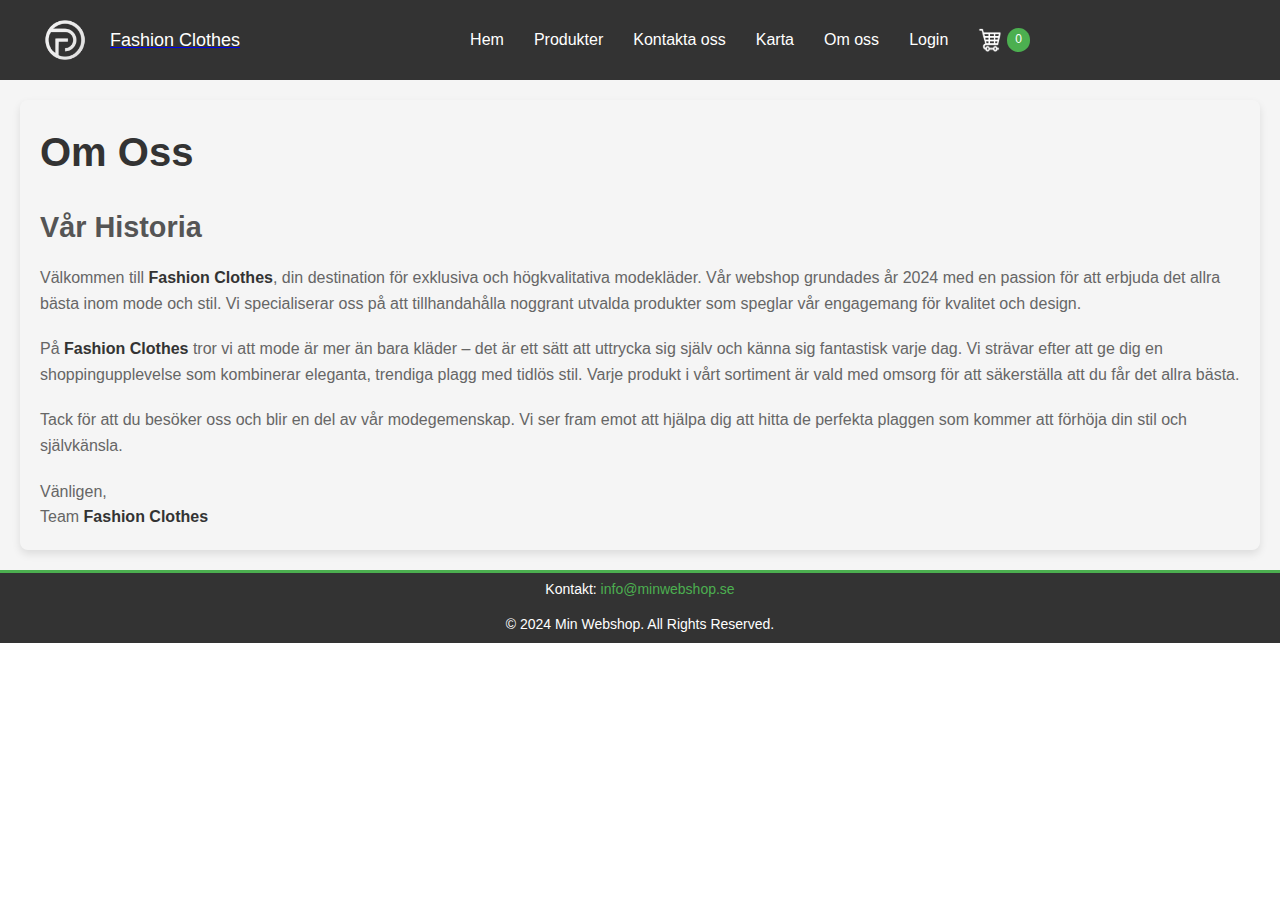
==== about.html @ 51f4e8d5 "project" ====
<!DOCTYPE html>
<html lang="sv">
<head>
    <meta charset="UTF-8">
    <meta name="viewport" content="width=device-width, initial-scale=1.0">
    <meta name="description" content="Lär känna oss på Min Webshop, din destination för högkvalitativa kläder.">
    <title>Om oss - Min Webshop</title>
    <link rel="stylesheet" href="style.css">
</head>
<body>
    <header>
        <a href="index.html" class="logo">
            <img src="img/logo.png" alt="Min Webshop Logo" class="logo-img">
            <span class="logo-text">Fashion Clothes</span>
        </a>
        
        <input type="checkbox" id="menu-toggle" class="menu-toggle">
        <label for="menu-toggle" class="hamburger">&#9776;</label>
        <nav>
            <ul>
                <li><a href="index.html">Hem</a></li>
                <li><a href="products.html">Produkter</a></li>
                <li><a href="contact.html">Kontakta oss</a></li>
                <li><a href="map.html">Karta</a></li>
                <li><a href="about.html">Om oss</a></li>
                <li><a href="login.html">Login</a></li>
                <li>
                    <a href="cart.html" class="cart-link">
                        <img src="img/cart-icon.png" alt="Varukorg" class="cart-icon">
                        <span id="cart-count">0</span>
                    </a>
                </li>
            </ul>
        </nav>
        <label for="menu-toggle" class="close">&times;</label>
    </header>

    <main>
        <section>
            <h1>Om Oss</h1>
            <h2>Vår Historia</h2>
            <p>
                Välkommen till <strong>Fashion Clothes</strong>, din destination för exklusiva och högkvalitativa modekläder. Vår webshop grundades år 2024 med en passion för att erbjuda det allra bästa inom mode och stil. Vi specialiserar oss på att tillhandahålla noggrant utvalda produkter som speglar vår engagemang för kvalitet och design.
            </p>
            <p>
                På <strong>Fashion Clothes</strong> tror vi att mode är mer än bara kläder – det är ett sätt att uttrycka sig själv och känna sig fantastisk varje dag. Vi strävar efter att ge dig en shoppingupplevelse som kombinerar eleganta, trendiga plagg med tidlös stil. Varje produkt i vårt sortiment är vald med omsorg för att säkerställa att du får det allra bästa.
            </p>
            <p>
                Tack för att du besöker oss och blir en del av vår modegemenskap. Vi ser fram emot att hjälpa dig att hitta de perfekta plaggen som kommer att förhöja din stil och självkänsla.
            </p>
            <p>
                Vänligen,<br>
                Team <strong>Fashion Clothes</strong>
            </p>
        </section>
    </main>

    <footer>
        <p>Kontakt: <a href="mailto:info@minwebshop.se">info@minwebshop.se</a></p>
        <p>&copy; 2024 Min Webshop. All Rights Reserved.</p>
    </footer>
    
    
    
    

    <script>
        document.addEventListener('DOMContentLoaded', () => {
            const cartCount = document.getElementById('cart-count');
            const cartLink = document.querySelector('.cart-link');

            // Hämta varukorgens data från localStorage
            const storedCart = localStorage.getItem('cart');
            if (storedCart) {
                const cart = JSON.parse(storedCart);
                const itemCount = cart.reduce((sum, item) => sum + item.quantity, 0);
                cartCount.innerText = itemCount;
            }

            // Hantera stängning av menyn
            const closeButton = document.querySelector('.close');
            const menuToggle = document.getElementById('menu-toggle');

            closeButton.addEventListener('click', () => {
                menuToggle.checked = false; // Avmarkera checkboxen för att stänga menyn
                // Navigera tillbaka till map.html
                window.location.href = 'map.html';
            });
        });
    </script>
</body>
</html>
---- style.css ----
/* Reset och allmänna stilar */
* {
    margin: 0;
    padding: 0;
    box-sizing: border-box;
}

body {
    font-family: Arial, sans-serif;
    line-height: 1.6;
    margin: 0;
    padding: 0;
}

/* Header */
header {
    background: #333;
    color: #fff;
    padding: 10px 20px;
    display: flex;
    justify-content: space-between;
    align-items: center;
    position: relative;
    z-index: 1000; /* För att ligga ovanpå andra element */
}

header .logo {
    display: flex;
    align-items: center;
}

.logo-img {
    height: 60px;
}

.logo-text {
    font-size: 18px;
    color: #ffffff;
}

nav {
    flex: 2;
}

nav ul {
    list-style: none;
    padding: 0;
    margin: 0;
    display: flex;
    justify-content: center;
    align-items: center;
}

nav ul li {
    margin: 0 15px;
}

nav a {
    color: #fff;
    text-decoration: none;
    display: flex;
    align-items: center;
}

.cart-icon {
    width: 24px;
    height: 24px;
    vertical-align: middle;
    margin-right: 5px;
}

#cart-count {
    background-color: #4CAF50;
    color: white;
    border-radius: 50%;
    padding: 2px 8px;
    font-size: 12px;
    vertical-align: middle;
}

/* Responsiv meny */
.menu-toggle {
    display: none;
}

.hamburger, .close {
    display: none;
}

@media (max-width: 768px) {
    nav ul {
        display: none;
        flex-direction: column;
        position: absolute;
        top: 60px;
        left: 0;
        width: 100%;
        background: #333;
        padding: 10px 0;
        text-align: center;
    }

    nav ul li {
        margin: 10px 0;
    }

    .hamburger {
        display: block;
        font-size: 30px;
        cursor: pointer;
        position: absolute;
        right: 20px;
        top: 15px;
        color: #fff;
    }

    .close {
        display: none;
        font-size: 30px;
        cursor: pointer;
        position: absolute;
        right: 20px;
        top: 15px;
        color: #fff;
    }

    .menu-toggle:checked + .hamburger {
        display: none;
    }

    .menu-toggle:checked + .hamburger + nav ul {
        display: flex;
    }

    .menu-toggle:checked + .hamburger + nav + .close {
        display: block;
    }

    .cart {
        width: 100%;
        height: auto;
        position: static;
        border-left: none;
        border-top: 1px solid #ddd;
        padding: 10px;
    }
}

/* Bildsektion */
.image-container {
    position: relative;
    width: 100%;
    height: calc(100vh - 60px); /* Justera höjden beroende på headern och footer */
    overflow: hidden;
}

.outlet-image {
    position: absolute;
    top: 0;
    left: 0;
    width: 100%;
    height: 100%;
    object-fit: cover;
}

/* Huvudsektion */
main {
    background-color: #f5f5f5;
    padding: 20px;
}

.main-section {
    margin: 5px;
}

/* Footer */
footer {
    background: #333;
    color: #fff;
    text-align: center;
    border-top: 3px solid #4CAF50;
}

footer p {
    margin-top: 5px;
    height: 30px;
    font-size: 14px;
}

footer a {
    color: #4CAF50;
    text-decoration: none;
}

footer a:hover {
    text-decoration: underline;
}

footer a:visited {
    color: #a8d5ba;
}

/* Produkter grid */
.product-grid {
    display: grid;
    grid-template-columns: repeat(auto-fill, minmax(200px, 1fr));
    gap: 10px;
}

.product-item {
    border: 1px solid #ddd;
    padding: 10px;
    text-align: center;
    border-radius: 10px; /* Rundade hörn */
    transition: transform 0.3s ease, box-shadow 0.3s ease; /* Smooth transition för hover */
}

.product-item img {
    max-width: 100%;
    height: auto;
    border-radius: 10px; /* Ser till att bilden följer de rundade hörnen */
    transition: transform 0.3s ease-in-out; /* Smooth transition för zoom-effekten */
}

.product-item:hover {
    transform: scale(1.03); /* Zoomar in produktkortet lite vid hover */
    box-shadow: 0 8px 16px rgba(0, 0, 0, 0.15); /* Lägger till en skugga vid hover */
}

.product-item img:hover {
    transform: scale(1.1); /* Zoomar in bilden lite mer vid hover */
}

.add-to-cart, .remove-item, #checkout {
    background-color: #4CAF50;
    color: white;
    border: none;
    padding: 10px;
    cursor: pointer;
    margin: 10px 0;
    border-radius: 4px;
}

.add-to-cart:hover, .remove-item:hover, #checkout:hover {
    background-color: #45a049;
    
}

/* Varukorg */
.cart {
    position: fixed;
    right: 0;
    top: 0;
    width: 300px;
    height: 100%;
    background-color: #f8f8f8;
    border-left: 1px solid #ddd;
    padding: 20px;
    display: flex;
    flex-direction: column;
    z-index: 1000; /* To ensure it stays above other content */
}

.cart h2 {
    margin-top: 0;
}

#cart-items {
    list-style-type: none;
    padding: 0;
    margin: 0;
    flex-grow: 1;
    overflow-y: auto;
}

#cart-items li {
    margin-bottom: 10px;
}

.remove-item {
    background-color: #f44336;
    color: white;
    border: none;
    padding: 5px;
    cursor: pointer;
}

/* Checkout */
form {
    display: flex;
    flex-direction: column;
}

form label {
    margin-top: 10px;
}

form input, form select {
    margin-bottom: 10px;
    padding: 8px;
    border: 1px solid #ddd;
    border-radius: 4px;
}

form button {
    background-color: #4CAF50;
    color: white;
    border: none;
    padding: 10px;
    cursor: pointer;
}

/* Toast */
.toast {
    visibility: hidden;
    min-width: 250px;
    margin-left: -125px;
    background-color: #333;
    color: #fff;
    text-align: center;
    border-radius: 2px;
    position: fixed;
    z-index: 1;
    left: 50%;
    bottom: 30px;
    font-size: 17px;
    white-space: nowrap;
    padding: 16px;
    box-shadow: 0px 0px 10px 0px #000000;
}

.toast.show {
    visibility: visible;
    -webkit-animation: fadein 0.5s, fadeout 0.5s 2.5s;
    animation: fadein 0.5s, fadeout 0.5s 2.5s;
}

/* CSS för Om oss-sektionen */
section {
    padding: 20px;
    border-radius: 8px;
    box-shadow: 0 4px 8px rgba(0, 0, 0, 0.1);
}

section h1 {
    font-size: 2.5em;
    color: #333;
    margin-bottom: 20px;
}

section h2 {
    font-size: 1.8em;
    color: #555;
    margin-bottom: 15px;
}

section p {
    font-size: 1em;
    line-height: 1.6;
    color: #666;
    margin-bottom: 20px;
}

section strong {
    color: #333;
}

section p:last-of-type {
    margin-bottom: 0;
}

/* Sociala medier - Facebook och Instagram ikoner */
.social-media {
    display: flex;
    justify-content: center;
    gap: 10px;
    margin-top: 10px;
}

.social-media img.social-icon {
    width: 32px;
    height: 32px;
    object-fit: contain;
    transition: transform 0.3s, filter 0.3s;
}

.social-media img.social-icon:hover {
    transform: scale(1.1);
    filter: brightness(0.8);
}

/* Valda produkter */
#valda-produkter {
    padding: 20px;
    background-color: #f9f9f9;
    border-radius: 8px;
    box-shadow: 0 4px 8px rgba(0, 0, 0, 0.1);
}

#valda-produkter h1 {
    font-size: 24px;
    margin-bottom: 20px;
}

.cart-item {
    display: flex;
    align-items: center;
    border-bottom: 1px solid #ddd;
    padding: 10px 0;
}

.cart-item-image {
    width: 80px;
    height: 80px;
    object-fit: cover;
    margin-right: 10px;
}

.cart-item-info {
    flex: 1;
}

.cart-item-info strong {
    display: block;
    margin-bottom: 5px;
}

.cart-item-info p {
    margin: 5px 0;
    
}

.remove-item {
    background: #f44336;
    color: #fff;
    border: none;
    padding: 5px 10px;
    margin-right: 100px;
    cursor: pointer;
    border-radius: 4px;
    font-size: 18px;
}

/* Checkout Section */
.checkout {
    display: inline-block;
    background-color: #4CAF50;
    color: white;
    padding: 6.5px 15px;
    margin: 10px;
    text-decoration: none;
    border-radius: 5px;
    transition: background-color 0.3s ease;
    text-align: center;
}

.checkout:hover {
    background: #45a049;
}

.close-cart {
    background: #f44336;
    color: #fff;
    border: none;
    padding: 10px 20px;
    cursor: pointer;
    border-radius: 4px;
    font-size: 16px;
    text-align: center;
    margin-top: 20px;
}

.close-cart:hover {
    background: #e53935;
}

/* Responsive Styles for Cart and Products */
@media (max-width: 768px) {
    .cart {
        width: 100%;
        height: auto;
        position: static;
        border-left: none;
        border-top: 1px solid #ddd;
    }

    .cart-item {
        flex-direction: column;
        align-items: flex-start;
    }

    .cart-item-image {
        width: 100%;
        height: auto;
        margin-bottom: 10px;
    }

    .cart-item-info {
        width: 100%;
    }

    #valda-produkter h1 {
        font-size: 20px;
    }

    /* Stil för knappen på bildens överlagring */
.btn-overlay {
    position: absolute;
    top: 50%;
    left: 50%;
    transform: translate(-50%, -50%);
    background-color: rgba(76, 175, 80, 0.8); /* En halvtransparent grön färg */
    color: white;
    padding: 15px 25px;
    text-align: center;
    text-decoration: none;
    font-size: 18px;
    border-radius: 8px;
    box-shadow: 0 4px 6px rgba(0, 0, 0, 0.1);
    transition: background-color 0.3s ease;
}

.btn-overlay:hover {
    background-color: rgba(76, 175, 80, 1); /* Heltäckande grön färg vid hover */
}



}

@media (min-width: 769px) {
    .cart {
        position: fixed;
        right: 0;
        top: 0;
        width: 300px;
        height: 100%;
        border-left: 1px solid #ddd;
        padding: 20px;
    }
    /* Stil för knappen på bildens överlagring */
.btn-overlay {
    position: absolute;
    top: 50%;
    left: 50%;
    transform: translate(-50%, -50%);
    background-color: rgba(76, 175, 80, 0.8); /* En halvtransparent grön färg */
    color: white;
    padding: 15px 25px;
    text-align: center;
    text-decoration: none;
    font-size: 18px;
    border-radius: 8px;
    box-shadow: 0 4px 6px rgba(0, 0, 0, 0.1);
    transition: background-color 0.3s ease;
}

.btn-overlay:hover {
    background-color: rgba(76, 175, 80, 1); /* Heltäckande grön färg vid hover */
}

/* Gör kartan responsiv */
iframe {
    width: 100%;
    height: 70vh; /* 60% av skärmens höjd */
    border: none;
}

/* Anpassa layouten för mobila enheter */
@media screen and (max-width: 768px) {
    iframe {
        height: 50vh; /* Justera höjden för mindre skärmar */
    }
}

/* Ytterligare layoutjusteringar för små mobiler */
@media screen and (max-width: 480px) {
    iframe {
        height: 40vh; /* Ännu mindre höjd på små skärmar */
    }
}

/* Styling för varukorgen */
#shopping-cart-container {
    background-color: #f9f9f9;
    padding: 20px;
    border: 1px solid #ddd;
    border-radius: 10px;
    max-width: 400px;
    margin: 20px auto;
    position: fixed;
    right: 20px;
    top: 20px;
    z-index: 1000;
    box-shadow: 0 4px 8px rgba(0, 0, 0, 0.2);
}

#shopping-cart-container h2 {
    font-size: 24px;
    margin-bottom: 20px;
}

.shopping-cart-items {
    max-height: 300px;
    overflow-y: auto;
    margin-bottom: 20px;
}

.shopping-cart-item {
    border-bottom: 1px solid #ddd;
    padding: 10px 0;
}

.shopping-cart-item:last-child {
    border-bottom: none;
}

#shopping-cart-container p {
    font-size: 18px;
    margin-bottom: 10px;
}

.shopping-cart-checkout {
    display: inline-block;
    background-color: #4CAF50;
    color: white;
    padding: 10px 20px; /* Justera padding för att passa den större textstorleken */
    margin: 10px;
    font-size: 12px; /* Justera textstorlek för att göra texten större */
    text-decoration: none;
    border-radius: 5px;
    transition: background-color 0.3s ease;
    text-align: center; /* För att centrera texten om det behövs */
    line-height: 1.5; /* Justera linjehöjden för att ge texten mer vertikalt utrymme */
}

.shopping-cart-checkout:hover {
    background-color: #45a049;
}

.shopping-cart-close {
    background-color: #f44336;
    color: white;
    border: none;
    padding: 10px 15px;
    cursor: pointer;
    border-radius: 5px;
    text-align: center; /* För att centrera texten om det behövs */
    line-height: 1.5;
    font-size: 12px; /* Justera textstorlek för att göra texten större */
    cursor: pointer;
    transition: background-color 0.3s ease;
}

.shopping-cart-close:hover {
    background-color: #e53935;
}

/* Toast-meddelande */
#shopping-cart-toast {
    visibility: hidden;
    min-width: 250px;
    background-color: #333;
    color: white;
    text-align: center;
    border-radius: 5px;
    padding: 10px;
    position: fixed;
    z-index: 1000;
    left: 50%;
    bottom: 30px;
    transform: translateX(-50%);
    transition: visibility 0s, opacity 0.5s linear;
    opacity: 0;
}

#shopping-cart-toast.show {
    visibility: visible;
    opacity: 1;
}


}
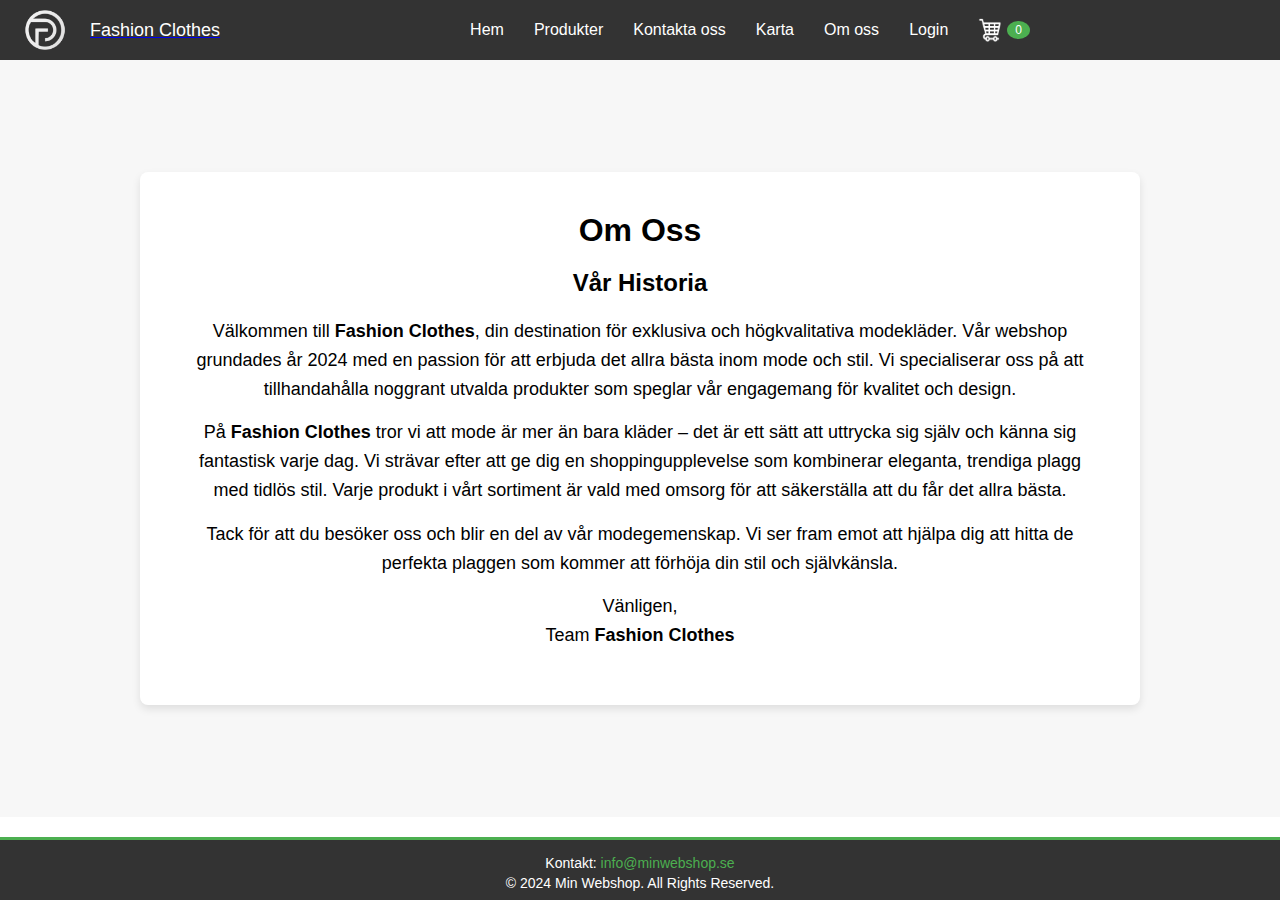
==== commit 8cc67d26: "Project completed" ====
--- a/about.html
+++ b/about.html
@@ -9,34 +9,34 @@
 </head>
 <body>
     <header>
-        <a href="index.html" class="logo">
+        <a href="index.html" class="logo" aria-label="Gå till startsidan">
             <img src="img/logo.png" alt="Min Webshop Logo" class="logo-img">
             <span class="logo-text">Fashion Clothes</span>
         </a>
         
         <input type="checkbox" id="menu-toggle" class="menu-toggle">
-        <label for="menu-toggle" class="hamburger">&#9776;</label>
+        <label for="menu-toggle" class="hamburger" aria-label="Meny">&#9776;</label>
         <nav>
             <ul>
-                <li><a href="index.html">Hem</a></li>
-                <li><a href="products.html">Produkter</a></li>
-                <li><a href="contact.html">Kontakta oss</a></li>
-                <li><a href="map.html">Karta</a></li>
-                <li><a href="about.html">Om oss</a></li>
-                <li><a href="login.html">Login</a></li>
+                <li><a href="index.html" accesskey="h" aria-label="Hem">Hem</a></li>
+                <li><a href="products.html" accesskey="p" aria-label="Produkter">Produkter</a></li>
+                <li><a href="contact.html" accesskey="k" aria-label="Kontakta oss">Kontakta oss</a></li>
+                <li><a href="map.html" accesskey="m" aria-label="Karta">Karta</a></li>
+                <li><a href="about.html" accesskey="o" aria-label="Om oss">Om oss</a></li>
+                <li><a href="login.html" accesskey="l" aria-label="Login">Login</a></li>
                 <li>
-                    <a href="cart.html" class="cart-link">
-                        <img src="img/cart-icon.png" alt="Varukorg" class="cart-icon">
+                    <a href="cart.html" class="cart-link" aria-label="Varukorg">
+                        <img src="img/cart-icon.png" alt="Varukorg" class="cart-icon" aria-labelledby="cart-count">
                         <span id="cart-count">0</span>
                     </a>
                 </li>
             </ul>
         </nav>
-        <label for="menu-toggle" class="close">&times;</label>
+        <label for="menu-toggle" class="close" aria-label="Stäng meny">&times;</label>
     </header>
 
     <main>
-        <section>
+        <section id="about">
             <h1>Om Oss</h1>
             <h2>Vår Historia</h2>
             <p>
@@ -68,8 +68,6 @@
         document.addEventListener('DOMContentLoaded', () => {
             const cartCount = document.getElementById('cart-count');
             const cartLink = document.querySelector('.cart-link');
-
-            // Hämta varukorgens data från localStorage
             const storedCart = localStorage.getItem('cart');
             if (storedCart) {
                 const cart = JSON.parse(storedCart);
@@ -77,13 +75,11 @@
                 cartCount.innerText = itemCount;
             }
 
-            // Hantera stängning av menyn
             const closeButton = document.querySelector('.close');
             const menuToggle = document.getElementById('menu-toggle');
 
             closeButton.addEventListener('click', () => {
-                menuToggle.checked = false; // Avmarkera checkboxen för att stänga menyn
-                // Navigera tillbaka till map.html
+                menuToggle.checked = false;
                 window.location.href = 'map.html';
             });
         });
--- a/style.css
+++ b/style.css
@@ -1,27 +1,32 @@
-/* Reset och allmänna stilar */
 * {
     margin: 0;
     padding: 0;
     box-sizing: border-box;
 }
+html, body {
+    height: 100%;
+    margin: 0;
+}
+
 
 body {
     font-family: Arial, sans-serif;
-    line-height: 1.6;
-    margin: 0;
-    padding: 0;
-}
-
-/* Header */
+  
+    display: flex;
+    flex-direction: column;
+}
+
+
 header {
     background: #333;
     color: #fff;
-    padding: 10px 20px;
+ 
     display: flex;
     justify-content: space-between;
     align-items: center;
-    position: relative;
-    z-index: 1000; /* För att ligga ovanpå andra element */
+    position: relative;   
+    z-index: 1000; 
+
 }
 
 header .logo {
@@ -78,13 +83,191 @@
     vertical-align: middle;
 }
 
-/* Responsiv meny */
+
 .menu-toggle {
     display: none;
 }
 
 .hamburger, .close {
     display: none;
+}
+
+
+main {
+    display: flex;
+    justify-content: center;
+    align-items: center;
+    flex: 1;
+    background-color: #f7f7f7;
+}
+
+
+
+footer {
+    background: #333;
+    color: #fff;
+    text-align: center;
+    border-top: 3px solid #4CAF50;
+    padding: 10px 0;
+}
+
+footer p {
+    margin-top: 5px;
+    height: 15px;
+    font-size: 14px;
+}
+
+footer a {
+    color: #4CAF50;
+    text-decoration: none;
+}
+
+footer a:hover {
+    text-decoration: underline;
+}
+
+footer a:visited {
+    color: #a8d5ba;
+}
+
+
+       section#checkout {
+        margin-top: 0;
+        padding: 40px;
+        background-color: #fff;
+        border-radius: 8px;
+        box-shadow: 0 4px 8px rgba(0, 0, 0, 0.1);
+        width: 100%;
+        max-width: 800px;
+        text-align: center;
+    }
+
+    section#checkout h1 {
+        margin-bottom: 20px;
+        font-size: 2.5em;
+        color: #333;
+    }
+
+    section#checkout form {
+        display: flex;
+        flex-direction: column;
+        align-items: center;
+    }
+
+    .form-group {
+        margin-bottom: 20px;
+        width: 100%;
+        max-width: 500px;
+        text-align: left;
+    }
+
+    .form-group label {
+        display: block;
+        margin-bottom: 5px;
+        font-weight: bold;
+    }
+
+    .form-group input,
+    .form-group select {
+        width: 100%;
+        padding: 10px;
+        border: 1px solid #ccc;
+        border-radius: 4px;
+        font-size: 1em;
+    }
+
+    .form-group input::placeholder {
+        color: #888;
+    }
+
+    .btn {
+        background-color: #4CAF50;
+        color: #fff;
+        border: none;
+        padding: 12px 24px;
+        font-size: 1.2em;
+        border-radius: 4px;
+        cursor: pointer;
+        transition: background-color 0.3s ease;
+    }
+
+    .btn:hover {
+        background-color: #45a049;
+    }
+
+    .icon-wrapper {
+        margin-bottom: 10px;
+    }
+
+    .icon-wrapper i {
+        font-size: 2em;
+        color: #000000;
+    }
+
+    .toast {
+        visibility: hidden;
+        min-width: 250px;
+        margin-left: -125px;
+        background-color: #333;
+        color: #fff;
+        text-align: center;
+        border-radius: 2px;
+        position: fixed;
+        z-index: 1;
+        left: 50%;
+        bottom: 30px;
+        font-size: 17px;
+        white-space: nowrap;
+        padding: 16px;
+        box-shadow: 0px 0px 10px 0px #000000;
+    }
+    
+    .toast.show {
+        visibility: visible;
+        -webkit-animation: fadein 0.5s, fadeout 0.5s 2.5s;
+        animation: fadein 0.5s, fadeout 0.5s 2.5s;
+    }
+    
+
+    @media (max-width: 600px) {
+        section#checkout {
+            padding: 20px;
+        }
+
+        .btn {
+            font-size: 1em;
+            padding: 10px 20px;
+        }
+    }
+
+.product-grid {
+    display: grid;
+    grid-template-columns: repeat(auto-fill, minmax(200px, 1fr));
+    gap: 10px;
+}
+
+.product-item {
+    border: 1px solid #ddd;
+    padding: 10px;
+    text-align: center;
+    border-radius: 10px; 
+    transition: transform 0.3s ease, box-shadow 0.3s ease; 
+}
+
+.product-item img {
+    max-width: 100%;
+    height: auto;
+    border-radius: 10px; 
+    transition: transform 0.3s ease-in-out; 
+}
+
+.product-item:hover {
+    transform: scale(1.03); 
+    box-shadow: 0 8px 16px rgba(0, 0, 0, 0.15); 
+}
+
+.product-item img:hover {
+    transform: scale(1.1); 
 }
 
 @media (max-width: 768px) {
@@ -146,230 +329,374 @@
     }
 }
 
-/* Bildsektion */
+section#home {
+    margin-top: 0;
+    padding: 40px;
+    background-color: #fff;
+    border-radius: 8px;
+    box-shadow: 0 4px 8px rgba(0, 0, 0, 0.1);
+    width: 100%;
+    max-width: 1000px;
+    text-align: center;
+}
+
+section#home h1 {
+    margin-bottom: 20px;
+    font-size: 2.5em;
+    color: #333;
+}
+
+section#home p {
+    margin-bottom: 20px;
+    font-size: 1.2em;
+    color: #555;
+}
+
 .image-container {
     position: relative;
     width: 100%;
-    height: calc(100vh - 60px); /* Justera höjden beroende på headern och footer */
-    overflow: hidden;
-}
-
-.outlet-image {
+    max-width: 1000px;
+    margin-top: 20px;
+}
+
+.image-container img.outlet-image {
+    width: 100%;
+    border-radius: 8px;
+}
+
+.image-container a.btn-overlay {
     position: absolute;
-    top: 0;
-    left: 0;
-    width: 100%;
-    height: 100%;
-    object-fit: cover;
-}
-
-/* Huvudsektion */
-main {
-    background-color: #f5f5f5;
-    padding: 20px;
-}
-
-.main-section {
-    margin: 5px;
-}
-
-/* Footer */
+    top: 50%;
+    left: 50%;
+    transform: translate(-50%, -50%);
+    padding: 12px 24px;
+    background-color: #4CAF50;
+    color: #fff;
+    text-decoration: none;
+    font-size: 1.2em;
+    border-radius: 4px;
+    transition: background-color 0.3s ease;
+}
+
+.image-container a.btn-overlay:hover {
+    background-color: #45a049;
+}
+
+@media (max-width: 600px) {
+    section#home {
+        padding: 20px;
+    }
+
+    .image-container a.btn-overlay {
+        font-size: 1em;
+        padding: 10px 20px;
+    }
+}
+
+section#contact {
+    margin-top: 0;
+    background-color: #fff;
+    padding: 40px;
+    border-radius: 8px;
+    box-shadow: 0 4px 8px rgba(0, 0, 0, 0.1);
+    width: 100%;
+    max-width: 1000px;
+    text-align: center;
+}
+
+section#contact h1 {
+    margin-bottom: 20px;
+}
+
+section#contact form {
+    display: flex;
+    flex-direction: column;
+    gap: 15px;
+    width: 100%;
+}
+
+section#contact form label {
+    text-align: left;
+}
+
+section#contact form input,
+section#contact form textarea {
+    width: 100%;
+    padding: 10px;
+    border: 1px solid #ccc;
+    border-radius: 4px;
+    font-size: 1em;
+}
+
+section#contact form button {
+    padding: 12px;
+    background-color: #4CAF50;
+    color: #fff;
+    border: none;
+    border-radius: 4px;
+    cursor: pointer;
+}
+
+section#contact form button:hover {
+    background-color: #45a049;
+}
+
+@media (max-width: 600px) {
+    section#contact {
+        padding: 20px;
+        max-width: 90%;
+    }
+}
+
+section#map {
+    margin-top: 0;
+    background-color: #fff;
+    padding: 40px;
+    border-radius: 8px;
+    box-shadow: 0 4px 8px rgba(0, 0, 0, 0.1);
+    width: 100%;
+    max-width: 1000px;
+    text-align: center;
+}
+
+section#map iframe {
+    width: 100%;
+    height: 450px;
+    border-radius: 8px;
+    border: none;
+}
+
 footer {
-    background: #333;
-    color: #fff;
-    text-align: center;
-    border-top: 3px solid #4CAF50;
-}
-
-footer p {
-    margin-top: 5px;
-    height: 30px;
-    font-size: 14px;
-}
-
-footer a {
-    color: #4CAF50;
-    text-decoration: none;
-}
-
-footer a:hover {
-    text-decoration: underline;
-}
-
-footer a:visited {
-    color: #a8d5ba;
-}
-
-/* Produkter grid */
-.product-grid {
-    display: grid;
-    grid-template-columns: repeat(auto-fill, minmax(200px, 1fr));
-    gap: 10px;
-}
-
-.product-item {
-    border: 1px solid #ddd;
-    padding: 10px;
-    text-align: center;
-    border-radius: 10px; /* Rundade hörn */
-    transition: transform 0.3s ease, box-shadow 0.3s ease; /* Smooth transition för hover */
-}
-
-.product-item img {
-    max-width: 100%;
-    height: auto;
-    border-radius: 10px; /* Ser till att bilden följer de rundade hörnen */
-    transition: transform 0.3s ease-in-out; /* Smooth transition för zoom-effekten */
-}
-
-.product-item:hover {
-    transform: scale(1.03); /* Zoomar in produktkortet lite vid hover */
-    box-shadow: 0 8px 16px rgba(0, 0, 0, 0.15); /* Lägger till en skugga vid hover */
-}
-
-.product-item img:hover {
-    transform: scale(1.1); /* Zoomar in bilden lite mer vid hover */
-}
-
-.add-to-cart, .remove-item, #checkout {
+    text-align: center;
+    margin-top: 20px;
+}
+
+@media (max-width: 600px) {
+    section#map {
+        padding: 20px;
+        max-width: 90%;
+    }
+
+    section#map iframe {
+        height: 300px;
+    }
+}
+
+section#about {
+    margin-top: 0;
+    background-color: #fff;
+    padding: 40px;
+    border-radius: 8px;
+    box-shadow: 0 4px 8px rgba(0, 0, 0, 0.1);
+    width: 100%;
+    max-width: 1000px;
+    text-align: center;
+}
+
+section#about h1,
+section#about h2 {
+    margin-bottom: 20px;
+}
+
+section#about p {
+    margin-bottom: 15px;
+    line-height: 1.6;
+    font-size: 18px;
+}
+
+footer {
+    text-align: center;
+    margin-top: 20px;
+}
+
+@media (max-width: 600px) {
+    section#about {
+        padding: 20px;
+        max-width: 90%;
+    }
+
+    section#about p {
+        font-size: 16px;
+    }
+}
+
+section#signup {
+    margin-top: 0;
+    background-color: #fff;
+    padding: 40px;
+    border-radius: 8px;
+    box-shadow: 0 4px 8px rgba(0, 0, 0, 0.1);
+    width: 100%;
+    max-width: 1000px;
+    text-align: center;
+}
+
+section#signup h2 {
+    text-align: center;
+}
+
+section#signup form {
+    display: flex;
+    flex-direction: column;
+}
+
+section#signup label {
+    margin-bottom: 5px;
+    font-weight: bold;
+}
+
+section#signup input[type="text"],
+section#signup input[type="password"],
+section#signup input[type="email"] {
+    padding: 15px;
+    margin-bottom: 15px;
+    border: 1px solid #ccc;
+    border-radius: 5px;
+    font-size: 16px;
+}
+
+@media (max-width: 600px) {
+    section#signup {
+        margin-top: 20%;
+        padding: 20px;
+        max-width: 90%;
+    }
+
+    input[type="text"], input[type="password"], input[type="email"] {
+        padding: 10px;
+        font-size: 16px;
+    }
+
+    button[type="submit"] {
+        padding: 10px;
+        font-size: 16px; 
+    }
+}
+
+@media (max-width: 360px) {
+    section {
+        padding: 10px;
+    }
+}
+
+@media (max-width: 768px) {
+    section {
+        flex: auto;
+        padding: 15px;
+        min-height: auto; 
+    }
+}
+
+@media (min-width: 980px) {
+    section {
+        padding: 20px;
+        height: auto; 
+        flex: auto;
+    }
+}
+
+section#login {
+    margin-top: 0;
+    background-color: #fff;
+    padding: 40px;
+    border-radius: 8px;
+    box-shadow: 0 4px 8px rgba(0, 0, 0, 0.1);
+    width: 100%;
+    max-width: 1000px; 
+    text-align: center;
+}
+
+/* Stil för formuläret */
+form {
+    display: flex;
+    flex-direction: column;
+    gap: 15px;
+}
+
+/* Inputfält */
+input[type="text"], input[type="password"] {
+    padding: 15px;
+    border: 1px solid #ccc;
+    border-radius: 4px;
+    font-size: 18px; 
+    width: 100%;
+}
+
+/* Submit-knapp */
+button[type="submit"] {
     background-color: #4CAF50;
     color: white;
+    padding: 15px;
     border: none;
-    padding: 10px;
+    border-radius: 4px;
     cursor: pointer;
-    margin: 10px 0;
-    border-radius: 4px;
-}
-
-.add-to-cart:hover, .remove-item:hover, #checkout:hover {
+    font-size: 18px; 
+}
+
+button[type="submit"]:hover {
     background-color: #45a049;
-    
-}
-
-/* Varukorg */
-.cart {
-    position: fixed;
-    right: 0;
-    top: 0;
-    width: 300px;
-    height: 100%;
-    background-color: #f8f8f8;
-    border-left: 1px solid #ddd;
-    padding: 20px;
-    display: flex;
-    flex-direction: column;
-    z-index: 1000; /* To ensure it stays above other content */
-}
-
-.cart h2 {
-    margin-top: 0;
-}
-
-#cart-items {
-    list-style-type: none;
-    padding: 0;
-    margin: 0;
-    flex-grow: 1;
-    overflow-y: auto;
-}
-
-#cart-items li {
-    margin-bottom: 10px;
-}
-
-.remove-item {
-    background-color: #f44336;
-    color: white;
-    border: none;
-    padding: 5px;
-    cursor: pointer;
-}
-
-/* Checkout */
-form {
-    display: flex;
-    flex-direction: column;
-}
-
-form label {
+}
+
+p {
     margin-top: 10px;
 }
 
-form input, form select {
-    margin-bottom: 10px;
-    padding: 8px;
-    border: 1px solid #ddd;
-    border-radius: 4px;
-}
-
-form button {
-    background-color: #4CAF50;
-    color: white;
-    border: none;
-    padding: 10px;
-    cursor: pointer;
-}
-
-/* Toast */
-.toast {
-    visibility: hidden;
-    min-width: 250px;
-    margin-left: -125px;
-    background-color: #333;
-    color: #fff;
-    text-align: center;
-    border-radius: 2px;
-    position: fixed;
-    z-index: 1;
-    left: 50%;
-    bottom: 30px;
-    font-size: 17px;
-    white-space: nowrap;
-    padding: 16px;
-    box-shadow: 0px 0px 10px 0px #000000;
-}
-
-.toast.show {
-    visibility: visible;
-    -webkit-animation: fadein 0.5s, fadeout 0.5s 2.5s;
-    animation: fadein 0.5s, fadeout 0.5s 2.5s;
-}
-
-/* CSS för Om oss-sektionen */
-section {
-    padding: 20px;
-    border-radius: 8px;
-    box-shadow: 0 4px 8px rgba(0, 0, 0, 0.1);
-}
-
-section h1 {
-    font-size: 2.5em;
-    color: #333;
-    margin-bottom: 20px;
-}
-
-section h2 {
-    font-size: 1.8em;
-    color: #555;
-    margin-bottom: 15px;
-}
-
-section p {
-    font-size: 1em;
-    line-height: 1.6;
-    color: #666;
-    margin-bottom: 20px;
-}
-
-section strong {
-    color: #333;
-}
-
-section p:last-of-type {
-    margin-bottom: 0;
-}
-
-/* Sociala medier - Facebook och Instagram ikoner */
+p a {
+    color: #4CAF50; 
+    text-decoration: none;
+}
+
+p a:hover {
+    text-decoration: underline;
+}
+
+
+footer {
+    text-align: center;
+    margin-top: 20px;
+}
+
+@media (max-width: 600px) {
+    section#login {
+        margin-top: 20%;
+        padding: 20px;
+        max-width: 90%;
+    }
+
+    input[type="text"], input[type="password"] {
+        padding: 10px;
+        font-size: 16px;
+    }
+
+    button[type="submit"] {
+        padding: 10px;
+        font-size: 16px;
+    }
+}
+
+@media (max-width: 360px) {
+    section {
+        padding: 10px;
+    }
+}
+
+@media (max-width: 768px) {
+    section {
+        flex: auto;
+        padding: 15px;
+        min-height: auto; 
+    }
+}
+
+@media (min-width: 980px) {
+    section {
+        padding: 20px;
+        height: auto; 
+        flex: auto;
+    }
+}
+
+
 .social-media {
     display: flex;
     justify-content: center;
@@ -389,17 +716,96 @@
     filter: brightness(0.8);
 }
 
-/* Valda produkter */
-#valda-produkter {
-    padding: 20px;
+
+ section#cart {
+    margin-top: 0;
+    padding: 40px;
+    background-color: #fff;
+    border-radius: 8px;
+    box-shadow: 0 4px 8px rgba(0, 0, 0, 0.1);
+    width: 100%;
+    max-width: 800px;
+    text-align: center;
+}
+
+section#cart h1 {
+    margin-bottom: 20px;
+    font-size: 2.5em;
+    color: #333;
+}
+
+#cart-items-container {
+    display: flex;
+    flex-direction: column;
+    align-items: center;
+    gap: 20px;
+}
+
+.cart-item {
+    display: flex;
+    align-items: center;
+    justify-content: space-between;
+    width: 100%;
+    max-width:1600px;
+    padding: 10px;
+    border: 1px solid #ddd;
+    border-radius: 8px;
     background-color: #f9f9f9;
-    border-radius: 8px;
-    box-shadow: 0 4px 8px rgba(0, 0, 0, 0.1);
-}
-
-#valda-produkter h1 {
-    font-size: 24px;
-    margin-bottom: 20px;
+}
+
+.cart-item-image {
+    margin-left: 10px;
+    width: 80px;
+    height: auto;
+    border-radius: 4px;
+    margin-right: 20px;
+}
+
+.cart-item-info {
+    flex: 1;
+    text-align: left;
+}
+
+.cart-item-info p {
+    margin: 5px 0;
+}
+
+
+
+.remove-item:hover {
+    background-color: #4CAF50;
+}
+
+
+
+
+
+
+/* Anpassning för mindre skärmar */
+@media (max-width: 600px) {
+    section#cart {
+        padding: 20px;
+    }
+
+    .cart-item {
+        flex-direction: column;
+        align-items: flex-start;
+        text-align: left;
+    }
+
+    .cart-item-image {
+        width: 100%;
+        max-width: 150px;
+        margin-right: 0;
+        margin-bottom: 10px;
+    }
+
+    .remove-item,
+    .checkout,
+    .close-cart {
+        font-size: 1em;
+        padding: 10px 20px;
+    }
 }
 
 .cart-item {
@@ -435,18 +841,18 @@
     color: #fff;
     border: none;
     padding: 5px 10px;
-    margin-right: 100px;
+    margin-right: 20px;
     cursor: pointer;
     border-radius: 4px;
     font-size: 18px;
 }
 
-/* Checkout Section */
+
 .checkout {
     display: inline-block;
     background-color: #4CAF50;
     color: white;
-    padding: 6.5px 15px;
+    padding:10px 15px;
     margin: 10px;
     text-decoration: none;
     border-radius: 5px;
@@ -474,7 +880,7 @@
     background: #e53935;
 }
 
-/* Responsive Styles for Cart and Products */
+
 @media (max-width: 768px) {
     .cart {
         width: 100%;
@@ -503,13 +909,13 @@
         font-size: 20px;
     }
 
-    /* Stil för knappen på bildens överlagring */
+  
 .btn-overlay {
     position: absolute;
     top: 50%;
     left: 50%;
     transform: translate(-50%, -50%);
-    background-color: rgba(76, 175, 80, 0.8); /* En halvtransparent grön färg */
+    background-color: rgba(76, 175, 80, 0.8); 
     color: white;
     padding: 15px 25px;
     text-align: center;
@@ -521,10 +927,22 @@
 }
 
 .btn-overlay:hover {
-    background-color: rgba(76, 175, 80, 1); /* Heltäckande grön färg vid hover */
-}
-
-
+    background-color: rgba(76, 175, 80, 1); 
+}
+
+.product-item button {
+    background-color: rgba(76, 175, 80, 0.8); 
+    color: #fff;
+    border: none;
+    border-radius: 4px;
+    padding: 0.5rem 1rem;
+    font-size: 1rem;
+    cursor: pointer;
+}
+
+.product-item button:hover {
+    background-color: rgba(76, 175, 80, 1); 
+}
 
 }
 
@@ -538,13 +956,15 @@
         border-left: 1px solid #ddd;
         padding: 20px;
     }
-    /* Stil för knappen på bildens överlagring */
+
+    
+ 
 .btn-overlay {
     position: absolute;
     top: 50%;
     left: 50%;
     transform: translate(-50%, -50%);
-    background-color: rgba(76, 175, 80, 0.8); /* En halvtransparent grön färg */
+    background-color: rgba(76, 175, 80, 0.8); 
     color: white;
     padding: 15px 25px;
     text-align: center;
@@ -556,128 +976,144 @@
 }
 
 .btn-overlay:hover {
-    background-color: rgba(76, 175, 80, 1); /* Heltäckande grön färg vid hover */
-}
-
-/* Gör kartan responsiv */
-iframe {
-    width: 100%;
-    height: 70vh; /* 60% av skärmens höjd */
+    background-color: rgba(76, 175, 80, 1); 
+}
+
+
+
+#products {
+    padding: 2rem;
+}
+
+#products h1 {
+    font-size: 2rem; 
+    margin-bottom: 1rem;
+}
+
+.product-grid {
+    display: grid;
+    grid-template-columns: repeat(auto-fill, minmax(220px, 1fr));
+    gap: 1rem;
+}
+
+.product-item {
+    border: 1px solid #ddd;
+    border-radius: 8px;
+    padding: 1rem;
+    text-align: center;
+    background-color: #fff;
+    box-shadow: 0 2px 4px rgba(0, 0, 0, 0.1);
+}
+
+.product-item img {
+    width: 50%;
+    height: auto;
+    max-height: 180px; 
+    object-fit: cover;
+    border-radius: 4px;
+}
+
+.product-item h2 {
+    font-size: 1.2rem; 
+    margin: 0.5rem 0;
+}
+
+.product-item p {
+    font-size: 1rem; 
+    color: #666;
+}
+
+.product-item button {
+    background-color: rgba(76, 175, 80, 0.8); 
+    color: #fff;
     border: none;
-}
-
-/* Anpassa layouten för mobila enheter */
-@media screen and (max-width: 768px) {
-    iframe {
-        height: 50vh; /* Justera höjden för mindre skärmar */
-    }
-}
-
-/* Ytterligare layoutjusteringar för små mobiler */
-@media screen and (max-width: 480px) {
-    iframe {
-        height: 40vh; /* Ännu mindre höjd på små skärmar */
-    }
-}
-
-/* Styling för varukorgen */
-#shopping-cart-container {
-    background-color: #f9f9f9;
-    padding: 20px;
-    border: 1px solid #ddd;
-    border-radius: 10px;
-    max-width: 400px;
-    margin: 20px auto;
+    border-radius: 4px;
+    padding: 0.5rem 1rem;
+    font-size: 1rem;
+    cursor: pointer;
+}
+
+.product-item button:hover {
+    background-color: rgba(76, 175, 80, 1); 
+}
+
+
+.shopping-cart {
     position: fixed;
-    right: 20px;
-    top: 20px;
-    z-index: 1000;
-    box-shadow: 0 4px 8px rgba(0, 0, 0, 0.2);
-}
-
-#shopping-cart-container h2 {
-    font-size: 24px;
-    margin-bottom: 20px;
+    right: 0;
+    top: 0;
+    width: 300px;
+    height: 100%;
+    background-color: #fff;
+    border-left: 1px solid #ddd;
+    box-shadow: -2px 0 4px rgba(0, 0, 0, 0.1);
+    padding: 1rem;
+    display: none;
+    padding-bottom: 150px;
 }
 
 .shopping-cart-items {
-    max-height: 300px;
+    margin-top: 5%;
+    max-height: calc(100% - 140px);
     overflow-y: auto;
-    margin-bottom: 20px;
-}
-
-.shopping-cart-item {
-    border-bottom: 1px solid #ddd;
-    padding: 10px 0;
-}
-
-.shopping-cart-item:last-child {
-    border-bottom: none;
-}
-
-#shopping-cart-container p {
-    font-size: 18px;
-    margin-bottom: 10px;
+}
+
+.shopping-cart-close {
+    background: #f44336;
+    color: #fff;
+    border: none;
+    border-radius: 4px;
+    padding: 0.5rem;
+    cursor: pointer;
+}
+
+.shopping-cart-close:hover {
+    background: #e53935;
 }
 
 .shopping-cart-checkout {
     display: inline-block;
     background-color: #4CAF50;
-    color: white;
-    padding: 10px 20px; /* Justera padding för att passa den större textstorleken */
-    margin: 10px;
-    font-size: 12px; /* Justera textstorlek för att göra texten större */
+    color: #ffffff;
     text-decoration: none;
-    border-radius: 5px;
+    border-radius: 4px;
+    padding: 0.5rem 1rem;
+    font-size: 1rem;
+    text-align: center;
     transition: background-color 0.3s ease;
-    text-align: center; /* För att centrera texten om det behövs */
-    line-height: 1.5; /* Justera linjehöjden för att ge texten mer vertikalt utrymme */
 }
 
 .shopping-cart-checkout:hover {
-    background-color: #45a049;
-}
-
-.shopping-cart-close {
-    background-color: #f44336;
-    color: white;
-    border: none;
-    padding: 10px 15px;
-    cursor: pointer;
-    border-radius: 5px;
-    text-align: center; /* För att centrera texten om det behövs */
-    line-height: 1.5;
-    font-size: 12px; /* Justera textstorlek för att göra texten större */
-    cursor: pointer;
-    transition: background-color 0.3s ease;
-}
-
-.shopping-cart-close:hover {
-    background-color: #e53935;
-}
-
-/* Toast-meddelande */
-#shopping-cart-toast {
-    visibility: hidden;
-    min-width: 250px;
-    background-color: #333;
-    color: white;
-    text-align: center;
-    border-radius: 5px;
-    padding: 10px;
-    position: fixed;
-    z-index: 1000;
-    left: 50%;
-    bottom: 30px;
-    transform: translateX(-50%);
-    transition: visibility 0s, opacity 0.5s linear;
-    opacity: 0;
-}
-
-#shopping-cart-toast.show {
-    visibility: visible;
-    opacity: 1;
-}
-
-
-}
+    background: #45a049;
+}
+
+#thankyou {
+    text-align: center;
+}
+
+#thankyou p {
+    margin: 0 0 20px 0;
+}
+
+
+@media screen and (min-width: 360px) and (max-width: 980px) {
+    .product-grid {
+        grid-template-columns: repeat(auto-fill, minmax(200px, 1fr));
+        gap: 10px;
+    }
+}
+
+@media screen and (max-width: 360px) {
+    .product-grid {
+        grid-template-columns: repeat(auto-fill, minmax(150px, 1fr));
+        gap: 5px;
+    }
+}
+
+@media screen and (min-width: 980px) {
+    .product-grid {
+        grid-template-columns: repeat(auto-fill, minmax(250px, 1fr));
+        gap: 15px;
+    }
+}
+}